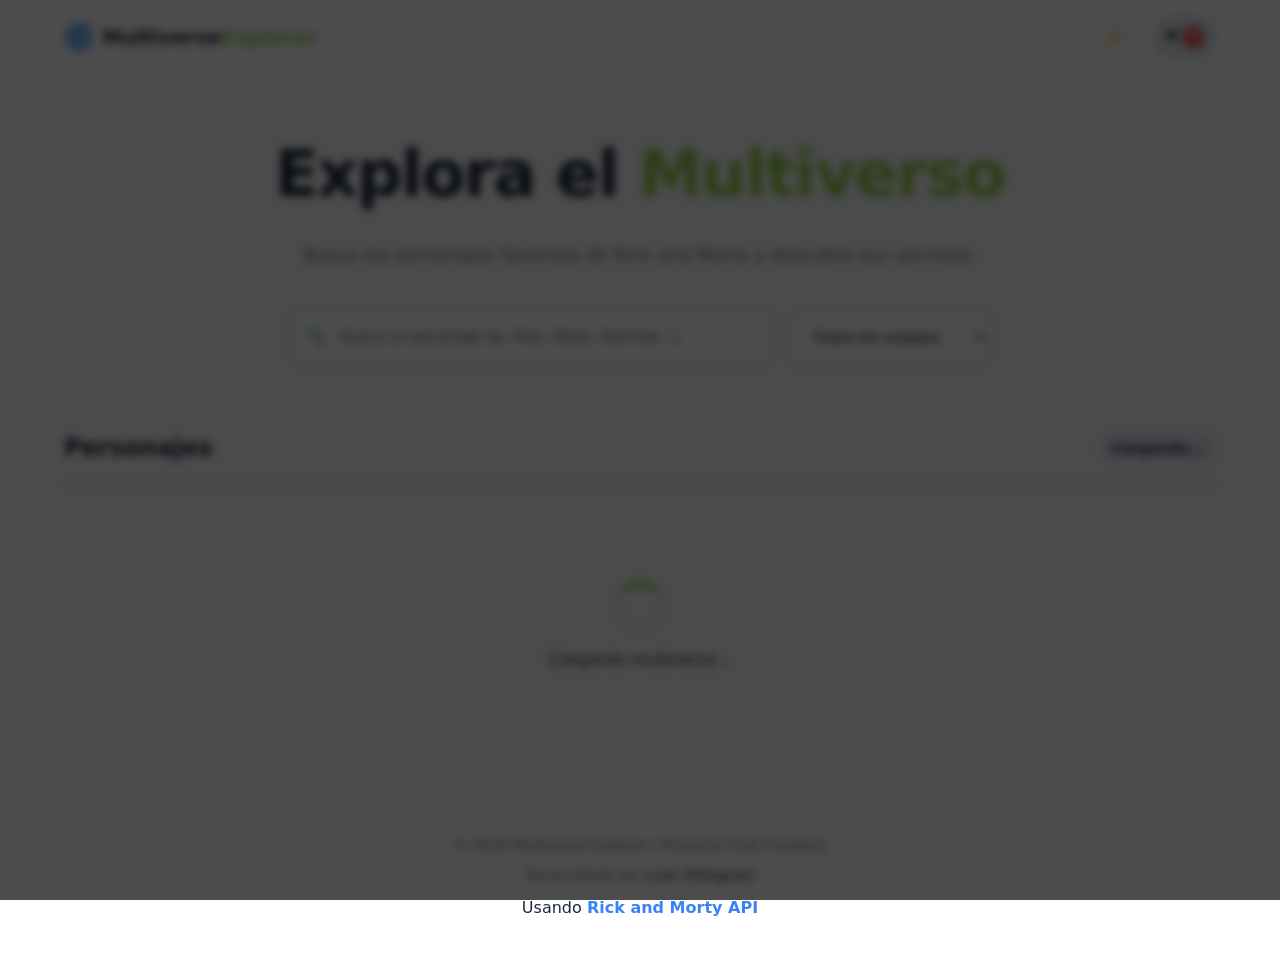
==== final-project/index.html @ ed8a9715 "Fase 1: Estructura Semántica y Modo Oscuro funcional" ====
<!DOCTYPE html>
<html lang="es">
<head>
  <meta charset="UTF-8" />
  <meta name="viewport" content="width=device-width, initial-scale=1.0" />
  <meta name="description" content="Multiverse Explorer: Portal interactivo para explorar personajes de Rick and Morty." />
  <title>Multiverse Explorer | Rick and Morty Portal</title>
  <link rel="stylesheet" href="styles.css" />
  <script src="main.js" defer></script>
</head>
<body>
  <!-- Overlay para el Modal -->
  <div id="modal-overlay" class="modal-overlay" hidden>
    <div class="modal-content" role="dialog" aria-modal="true" aria-labelledby="modal-title">
      <button id="close-modal" class="close-modal" aria-label="Cerrar detalles">&times;</button>
      <div id="modal-body">
        <!-- El contenido detallado se cargará dinámicamente -->
      </div>
    </div>
  </div>

  <div class="app-container">
    <header class="main-header">
      <nav class="nav-wrapper">
        <a href="#" class="logo">
          <span class="logo-icon">🌀</span>
          <span class="logo-text">Multiverse<span>Explorer</span></span>
        </a>
        <div class="header-controls">
          <button id="theme-toggle" class="theme-btn" aria-label="Cambiar tema">
            <span class="icon-sun">☀️</span>
            <span class="icon-moon">🌙</span>
          </button>
          <a href="#favorites" class="fav-link">
            <span class="fav-icon">❤️</span>
            <span class="fav-count" id="fav-count">0</span>
          </a>
        </div>
      </nav>
    </header>

    <main class="content-wrapper">
      <section class="hero-section">
        <h1>Explora el <span>Multiverso</span></h1>
        <p>Busca tus personajes favoritos de Rick and Morty y descubre sus secretos.</p>
        
        <div class="search-container">
          <div class="search-box">
            <span class="search-icon">🔍</span>
            <input type="text" id="search-input" placeholder="Busca un personaje (ej. Rick, Morty, Summer...)" autocomplete="off">
          </div>
          <div class="filters-container">
            <select id="status-filter" class="filter-select">
              <option value="">Todos los estados</option>
              <option value="alive">Vivo</option>
              <option value="dead">Muerto</option>
              <option value="unknown">Desconocido</option>
            </select>
          </div>
        </div>
      </section>

      <section class="results-section">
        <div class="results-header">
          <h2 id="results-title">Personajes</h2>
          <span id="results-count" class="badge">Cargando...</span>
        </div>

        <!-- Estado de Carga -->
        <div id="loading-spinner" class="spinner-container">
          <div class="spinner"></div>
          <p>Cargando multiverso...</p>
        </div>

        <!-- Estado de Error -->
        <div id="error-message" class="error-container" hidden>
          <p>Hubo un error al conectar con el portal interdimensional.</p>
          <button id="retry-btn" class="retry-btn">Reintentar</button>
        </div>

        <!-- Grid de Personajes -->
        <div id="characters-grid" class="characters-grid">
          <!-- Las tarjetas se cargarán aquí -->
        </div>
      </section>
    </main>

    <footer class="main-footer">
      <div class="footer-content">
        <p>&copy; 2026 Multiverse Explorer | Proyecto Final Frontend</p>
        <p>Desarrollado por <strong>Luis Villagran</strong></p>
        <div class="footer-links">
          Usando <a href="https://rickandmortyapi.com/" target="_blank">Rick and Morty API</a>
        </div>
      </div>
    </footer>
  </div>
</body>
</html>
---- final-project/styles.css ----
:root {
  /* Paleta de colores - Modo Claro */
  --bg-color: #f8fafc;
  --container-bg: #ffffff;
  --text-main: #1e293b;
  --text-muted: #64748b;
  --accent-color: #3b82f6;
  --accent-hover: #2563eb;
  --border-color: #e2e8f0;
  --card-shadow: 0 4px 6px -1px rgb(0 0 0 / 0.1), 0 2px 4px -2px rgb(0 0 0 / 0.1);
  --header-bg: rgba(255, 255, 255, 0.8);
  --portal-green: #97ce4c;
  
  /* Transiciones */
  --transition-speed: 0.3s;
}

[data-theme="dark"] {
  /* Paleta de colores - Modo Oscuro */
  --bg-color: #0f172a;
  --container-bg: #1e293b;
  --text-main: #f8fafc;
  --text-muted: #94a3b8;
  --accent-color: #60a5fa;
  --accent-hover: #93c5fd;
  --border-color: #334155;
  --card-shadow: 0 10px 15px -3px rgb(0 0 0 / 0.5);
  --header-bg: rgba(15, 23, 42, 0.8);
}

* {
  margin: 0;
  padding: 0;
  box-sizing: border-box;
}

body {
  font-family: 'Inter', system-ui, -apple-system, sans-serif;
  background-color: var(--bg-color);
  color: var(--text-main);
  line-height: 1.6;
  transition: background-color var(--transition-speed), color var(--transition-speed);
}

.app-container {
  min-height: 100vh;
  display: flex;
  flex-direction: column;
}

/* Header & Nav */
.main-header {
  position: sticky;
  top: 0;
  z-index: 100;
  background-color: var(--header-bg);
  backdrop-filter: blur(8px);
  border-bottom: 1px solid var(--border-color);
  padding: 1rem 0;
}

.nav-wrapper {
  max-width: 1200px;
  margin: 0 auto;
  padding: 0 1.5rem;
  display: flex;
  justify-content: space-between;
  align-items: center;
}

.logo {
  text-decoration: none;
  display: flex;
  align-items: center;
  gap: 0.5rem;
}

.logo-icon {
  font-size: 1.5rem;
}

.logo-text {
  font-weight: 800;
  font-size: 1.25rem;
  color: var(--text-main);
}

.logo-text span {
  color: var(--portal-green);
}

.header-controls {
  display: flex;
  align-items: center;
  gap: 1.5rem;
}

.theme-btn {
  background: none;
  border: 1px solid var(--border-color);
  padding: 0.5rem;
  border-radius: 0.5rem;
  cursor: pointer;
  color: var(--text-main);
  display: flex;
  align-items: center;
  justify-content: center;
}

[data-theme="dark"] .icon-sun { display: block; }
[data-theme="dark"] .icon-moon { display: none; }
body:not([data-theme="dark"]) .icon-sun { display: none; }
body:not([data-theme="dark"]) .icon-moon { display: block; }

.fav-link {
  text-decoration: none;
  display: flex;
  align-items: center;
  gap: 0.25rem;
  background-color: var(--border-color);
  padding: 0.5rem 0.75rem;
  border-radius: 2rem;
  font-weight: 600;
  color: var(--text-main);
}

.fav-count {
  background-color: #ef4444;
  color: white;
  font-size: 0.75rem;
  padding: 0.1rem 0.4rem;
  border-radius: 1rem;
}

/* Hero Section */
.content-wrapper {
  max-width: 1200px;
  margin: 0 auto;
  padding: 3rem 1.5rem;
  flex: 1;
  width: 100%;
}

.hero-section {
  text-align: center;
  margin-bottom: 4rem;
}

.hero-section h1 {
  font-size: 3rem;
  font-weight: 800;
  margin-bottom: 1rem;
  letter-spacing: -0.025em;
}

.hero-section h1 span {
  color: var(--portal-green);
}

.hero-section p {
  color: var(--text-muted);
  font-size: 1.125rem;
  margin-bottom: 2.5rem;
}

/* Search & Filters */
.search-container {
  display: flex;
  flex-direction: column;
  gap: 1rem;
  max-width: 700px;
  margin: 0 auto;
}

.search-box {
  position: relative;
  flex: 1;
}

.search-icon {
  position: absolute;
  left: 1rem;
  top: 50%;
  transform: translateY(-50%);
  color: var(--text-muted);
}

.search-box input {
  width: 100%;
  padding: 1rem 1rem 1rem 3rem;
  border-radius: 0.75rem;
  border: 2px solid var(--border-color);
  background-color: var(--container-bg);
  color: var(--text-main);
  font-size: 1rem;
  outline: none;
  transition: border-color 0.2s;
}

.search-box input:focus {
  border-color: var(--accent-color);
}

.filter-select {
  padding: 1rem;
  border-radius: 0.75rem;
  border: 2px solid var(--border-color);
  background-color: var(--container-bg);
  color: var(--text-main);
  font-size: 1rem;
  outline: none;
  cursor: pointer;
  width: 100%;
}

@media (min-width: 768px) {
  .search-container {
    flex-direction: row;
  }
  .filters-container {
    width: 200px;
  }
  .hero-section h1 {
    font-size: 4rem;
  }
}

/* Results Section */
.results-header {
  display: flex;
  justify-content: space-between;
  align-items: center;
  margin-bottom: 2rem;
  border-bottom: 2px solid var(--border-color);
  padding-bottom: 1rem;
}

.badge {
  background-color: var(--border-color);
  padding: 0.25rem 0.75rem;
  border-radius: 1rem;
  font-size: 0.875rem;
  font-weight: 600;
}

/* Characters Grid */
.characters-grid {
  display: grid;
  grid-template-columns: repeat(auto-fill, minmax(280px, 1fr));
  gap: 2rem;
}

/* Character Card */
.char-card {
  background-color: var(--container-bg);
  border-radius: 1rem;
  overflow: hidden;
  border: 1px solid var(--border-color);
  box-shadow: var(--card-shadow);
  transition: transform 0.2s, box-shadow 0.2s;
  cursor: pointer;
  position: relative;
}

.char-card:hover {
  transform: translateY(-5px);
  box-shadow: 0 20px 25px -5px rgb(0 0 0 / 0.1);
}

.char-img {
  width: 100%;
  height: 250px;
  object-fit: cover;
}

.char-info {
  padding: 1.25rem;
}

.char-name {
  font-size: 1.25rem;
  font-weight: 700;
  margin-bottom: 0.5rem;
}

.char-status {
  display: flex;
  align-items: center;
  gap: 0.5rem;
  font-size: 0.875rem;
  font-weight: 500;
}

.status-dot {
  width: 8px;
  height: 8px;
  border-radius: 50%;
}

.status-alive { background-color: #22c55e; }
.status-dead { background-color: #ef4444; }
.status-unknown { background-color: #94a3b8; }

.fav-btn {
  position: absolute;
  top: 1rem;
  right: 1rem;
  background-color: rgba(0, 0, 0, 0.5);
  border: none;
  color: white;
  width: 2.5rem;
  height: 2.5rem;
  border-radius: 50%;
  display: flex;
  align-items: center;
  justify-content: center;
  cursor: pointer;
  font-size: 1.25rem;
  transition: background-color 0.2s;
}

.fav-btn.active {
  background-color: white;
  color: #ef4444;
}

/* Loading & States */
.spinner-container {
  text-align: center;
  padding: 4rem 0;
}

.spinner {
  width: 50px;
  height: 50px;
  border: 5px solid var(--border-color);
  border-top-color: var(--portal-green);
  border-radius: 50%;
  animation: spin 1s linear infinite;
  margin: 0 auto 1rem;
}

@keyframes spin {
  to { transform: rotate(360deg); }
}

/* Modal */
.modal-overlay {
  position: fixed;
  inset: 0;
  background-color: rgba(0, 0, 0, 0.7);
  z-index: 1000;
  display: flex;
  align-items: center;
  justify-content: center;
  padding: 1rem;
  backdrop-filter: blur(4px);
}

.modal-content {
  background-color: var(--container-bg);
  width: 100%;
  max-width: 600px;
  border-radius: 1.5rem;
  position: relative;
  overflow: hidden;
  animation: modalIn 0.3s ease-out;
}

@keyframes modalIn {
  from { transform: scale(0.9); opacity: 0; }
  to { transform: scale(1); opacity: 1; }
}

.close-modal {
  position: absolute;
  top: 1rem;
  right: 1.5rem;
  background: none;
  border: none;
  font-size: 2rem;
  color: var(--text-main);
  cursor: pointer;
  z-index: 10;
}

/* Footer */
.main-footer {
  border-top: 1px solid var(--border-color);
  padding: 3rem 0;
  background-color: var(--container-bg);
  text-align: center;
}

.footer-content {
  max-width: 1200px;
  margin: 0 auto;
  padding: 0 1.5rem;
}

.footer-content p {
  color: var(--text-muted);
  font-size: 0.875rem;
  margin-bottom: 0.5rem;
}

.footer-links a {
  color: var(--accent-color);
  text-decoration: none;
  font-weight: 600;
}
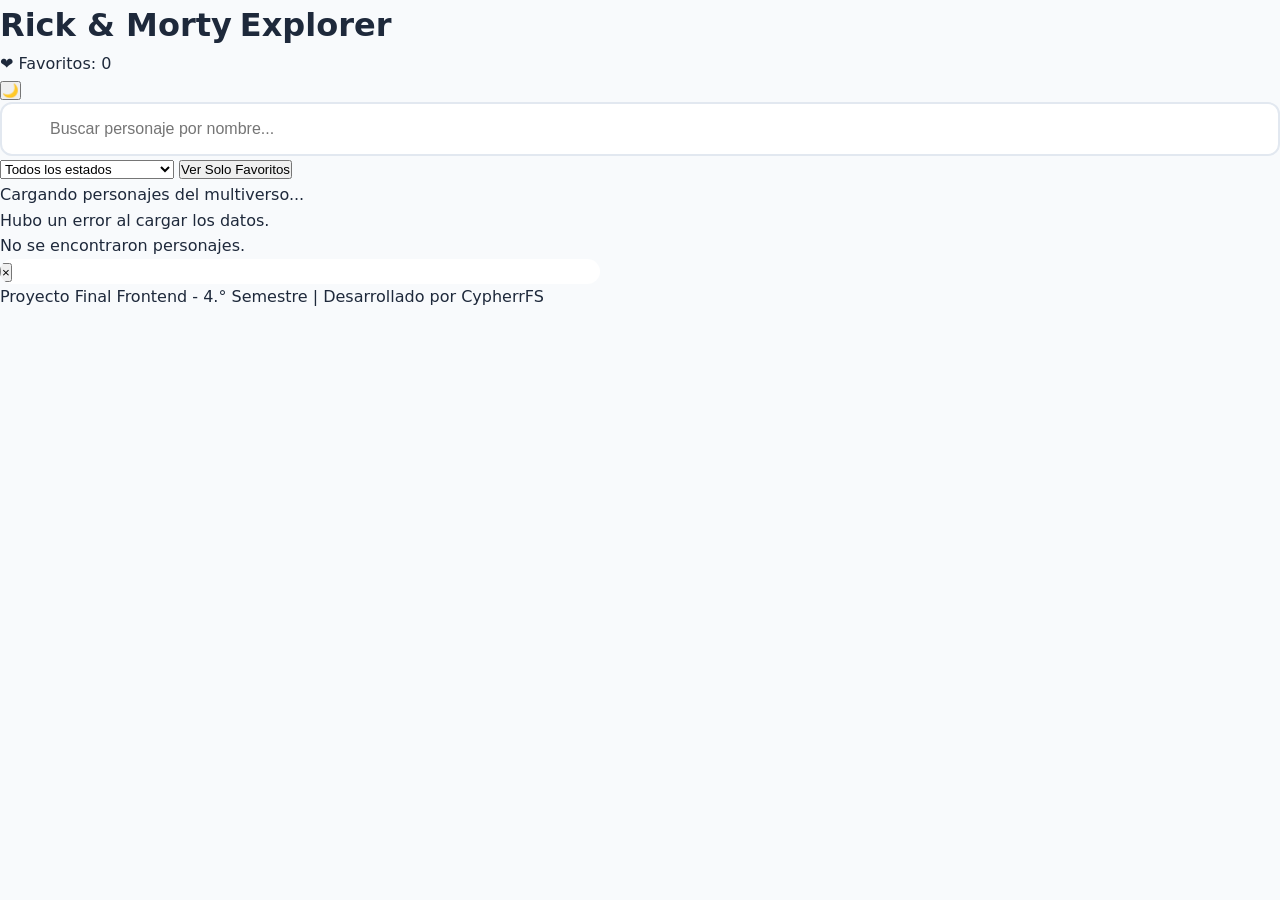
==== commit 1438e212: "Refactor index.html for project final frontend" ====
--- a/final-project/index.html
+++ b/final-project/index.html
@@ -1,99 +1,78 @@
 <!DOCTYPE html>
 <html lang="es">
 <head>
-  <meta charset="UTF-8" />
-  <meta name="viewport" content="width=device-width, initial-scale=1.0" />
-  <meta name="description" content="Multiverse Explorer: Portal interactivo para explorar personajes de Rick and Morty." />
-  <title>Multiverse Explorer | Rick and Morty Portal</title>
-  <link rel="stylesheet" href="styles.css" />
-  <script src="main.js" defer></script>
+  <meta charset="UTF-8">
+  <meta name="viewport" content="width=device-width, initial-scale=1.0">
+  <title>Rick and Morty Explorer | Proyecto Final Frontend</title>
+  <link rel="stylesheet" href="styles.css">
+  <link rel="preconnect" href="https://fonts.googleapis.com">
+  <link rel="preconnect" href="https://fonts.gstatic.com" crossorigin>
+  <link href="https://fonts.googleapis.com/css2?family=Poppins:wght@300;400;600;700&display=swap" rel="stylesheet">
 </head>
 <body>
-  <!-- Overlay para el Modal -->
-  <div id="modal-overlay" class="modal-overlay" hidden>
-    <div class="modal-content" role="dialog" aria-modal="true" aria-labelledby="modal-title">
-      <button id="close-modal" class="close-modal" aria-label="Cerrar detalles">&times;</button>
+
+  <!-- Encabezado / Header Semántico -->
+  <header class="header">
+    <div class="header-container">
+      <h1 class="logo">Rick & Morty <span>Explorer</span></h1>
+      <div class="header-actions">
+        <div class="fav-counter" aria-label="Contador de favoritos">
+          ❤️ Favoritos: <span id="fav-count">0</span>
+        </div>
+        <button id="theme-toggle" class="btn-theme" aria-label="Cambiar tema">🌙</button>
+      </div>
+    </div>
+  </header>
+
+  <!-- Filtros y Búsqueda -->
+  <section class="controls-section">
+    <div class="controls-container">
+      <div class="search-box">
+        <input 
+          type="text" 
+          id="search-input" 
+          placeholder="Buscar personaje por nombre..." 
+          aria-label="Buscar personaje"
+        >
+      </div>
+      <div class="filter-box">
+        <select id="status-filter" aria-label="Filtrar por estado">
+          <option value="">Todos los estados</option>
+          <option value="alive">Vivos (Alive)</option>
+          <option value="dead">Muertos (Dead)</option>
+          <option value="unknown">Desconocidos (Unknown)</option>
+        </select>
+        <button id="btn-show-favs" class="btn-secondary">Ver Solo Favoritos</button>
+      </div>
+    </div>
+  </section>
+
+  <!-- Contenedor Principal -->
+  <main class="main-content">
+    <div id="loading" class="status-msg">Cargando personajes del multiverso...</div>
+    <div id="error" class="status-msg error-msg hidden">Hubo un error al cargar los datos.</div>
+    <div id="no-results" class="status-msg hidden">No se encontraron personajes.</div>
+
+    <!-- Grid de Tarjetas -->
+    <div id="characters-grid" class="cards-grid"></div>
+  </main>
+
+  <!-- Modal Accesible de Detalle -->
+  <div id="detail-modal" class="modal hidden" role="dialog" aria-modal="true" aria-hidden="true">
+    <div class="modal-backdrop" id="modal-backdrop"></div>
+    <div class="modal-content">
+      <button class="modal-close" id="modal-close" aria-label="Cerrar modal">&times;</button>
       <div id="modal-body">
-        <!-- El contenido detallado se cargará dinámicamente -->
+        <!-- Inyección dinámica con JS -->
       </div>
     </div>
   </div>
 
-  <div class="app-container">
-    <header class="main-header">
-      <nav class="nav-wrapper">
-        <a href="#" class="logo">
-          <span class="logo-icon">🌀</span>
-          <span class="logo-text">Multiverse<span>Explorer</span></span>
-        </a>
-        <div class="header-controls">
-          <button id="theme-toggle" class="theme-btn" aria-label="Cambiar tema">
-            <span class="icon-sun">☀️</span>
-            <span class="icon-moon">🌙</span>
-          </button>
-          <a href="#favorites" class="fav-link">
-            <span class="fav-icon">❤️</span>
-            <span class="fav-count" id="fav-count">0</span>
-          </a>
-        </div>
-      </nav>
-    </header>
+  <!-- Pie de página -->
+  <footer class="footer">
+    <p>Proyecto Final Frontend - 4.° Semestre | Desarrollado por CypherrFS</p>
+  </footer>
 
-    <main class="content-wrapper">
-      <section class="hero-section">
-        <h1>Explora el <span>Multiverso</span></h1>
-        <p>Busca tus personajes favoritos de Rick and Morty y descubre sus secretos.</p>
-        
-        <div class="search-container">
-          <div class="search-box">
-            <span class="search-icon">🔍</span>
-            <input type="text" id="search-input" placeholder="Busca un personaje (ej. Rick, Morty, Summer...)" autocomplete="off">
-          </div>
-          <div class="filters-container">
-            <select id="status-filter" class="filter-select">
-              <option value="">Todos los estados</option>
-              <option value="alive">Vivo</option>
-              <option value="dead">Muerto</option>
-              <option value="unknown">Desconocido</option>
-            </select>
-          </div>
-        </div>
-      </section>
-
-      <section class="results-section">
-        <div class="results-header">
-          <h2 id="results-title">Personajes</h2>
-          <span id="results-count" class="badge">Cargando...</span>
-        </div>
-
-        <!-- Estado de Carga -->
-        <div id="loading-spinner" class="spinner-container">
-          <div class="spinner"></div>
-          <p>Cargando multiverso...</p>
-        </div>
-
-        <!-- Estado de Error -->
-        <div id="error-message" class="error-container" hidden>
-          <p>Hubo un error al conectar con el portal interdimensional.</p>
-          <button id="retry-btn" class="retry-btn">Reintentar</button>
-        </div>
-
-        <!-- Grid de Personajes -->
-        <div id="characters-grid" class="characters-grid">
-          <!-- Las tarjetas se cargarán aquí -->
-        </div>
-      </section>
-    </main>
-
-    <footer class="main-footer">
-      <div class="footer-content">
-        <p>&copy; 2026 Multiverse Explorer | Proyecto Final Frontend</p>
-        <p>Desarrollado por <strong>Luis Villagran</strong></p>
-        <div class="footer-links">
-          Usando <a href="https://rickandmortyapi.com/" target="_blank">Rick and Morty API</a>
-        </div>
-      </div>
-    </footer>
-  </div>
+  <script src="main.js"></script>
 </body>
 </html>
--- a/final-project/styles.css
+++ b/final-project/styles.css
@@ -409,3 +409,11 @@
   text-decoration: none;
   font-weight: 600;
 }
+
+.no-results {
+  grid-column: 1 / -1;
+  text-align: center;
+  padding: 3rem;
+  color: var(--text-muted);
+  font-size: 1.25rem;
+}
